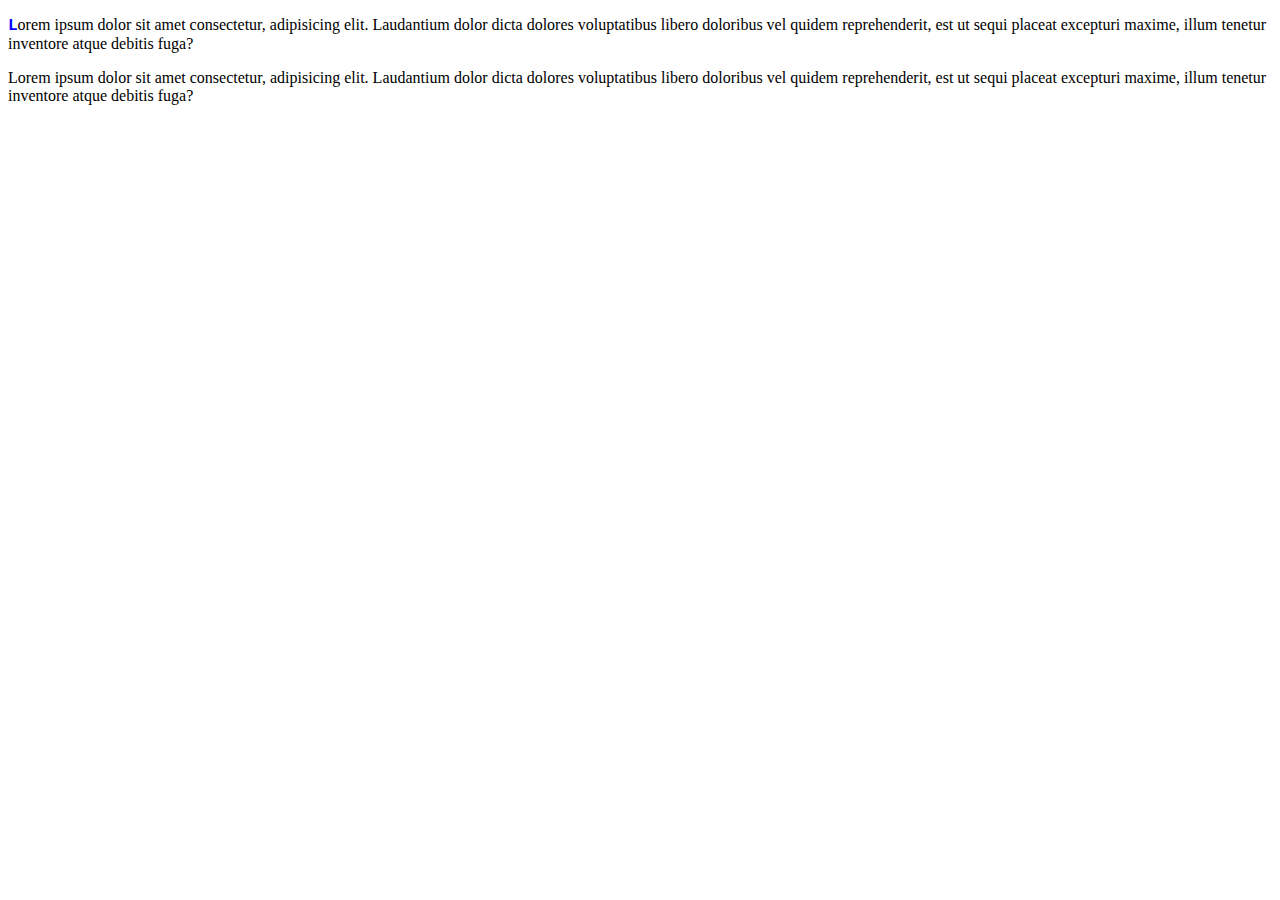
==== ejercicio10.html @ ae188d44 "tercer comit" ====
<!DOCTYPE html>
<html lang="en">
<head>
    <meta charset="UTF-8">
    <meta name="viewport" content="width=device-width, initial-scale=1.0">
    <title>Document</title>
    <style>
        /*
: pseudo clase
:: pseudo elemento
      */ 
        .primeroP::first-letter{
            font-weight: bold;
            color: blue;
            font-family: 'Courier New', Courier, monospace;
            
            
           }

    </style>
</head>
<body>
    <!--Realice un estilo que permita cambiar el aspecto de la primera letra de un párrafo.
Utilice clases para poder separar los párrafos a los que no queremos que se le aplique el
estilo.-->

<p class="primeroP">Lorem ipsum dolor sit amet consectetur, adipisicing elit. Laudantium dolor dicta dolores 
    voluptatibus 
    libero doloribus vel quidem reprehenderit, est ut sequi placeat excepturi maxime, illum 
    tenetur inventore atque debitis fuga? </p>
    <p>Lorem ipsum dolor sit amet consectetur, adipisicing elit. Laudantium dolor dicta dolores 
        voluptatibus 
        libero doloribus vel quidem reprehenderit, est ut sequi placeat excepturi maxime, illum 
        tenetur inventore atque debitis fuga? </p>


</body>
</html>
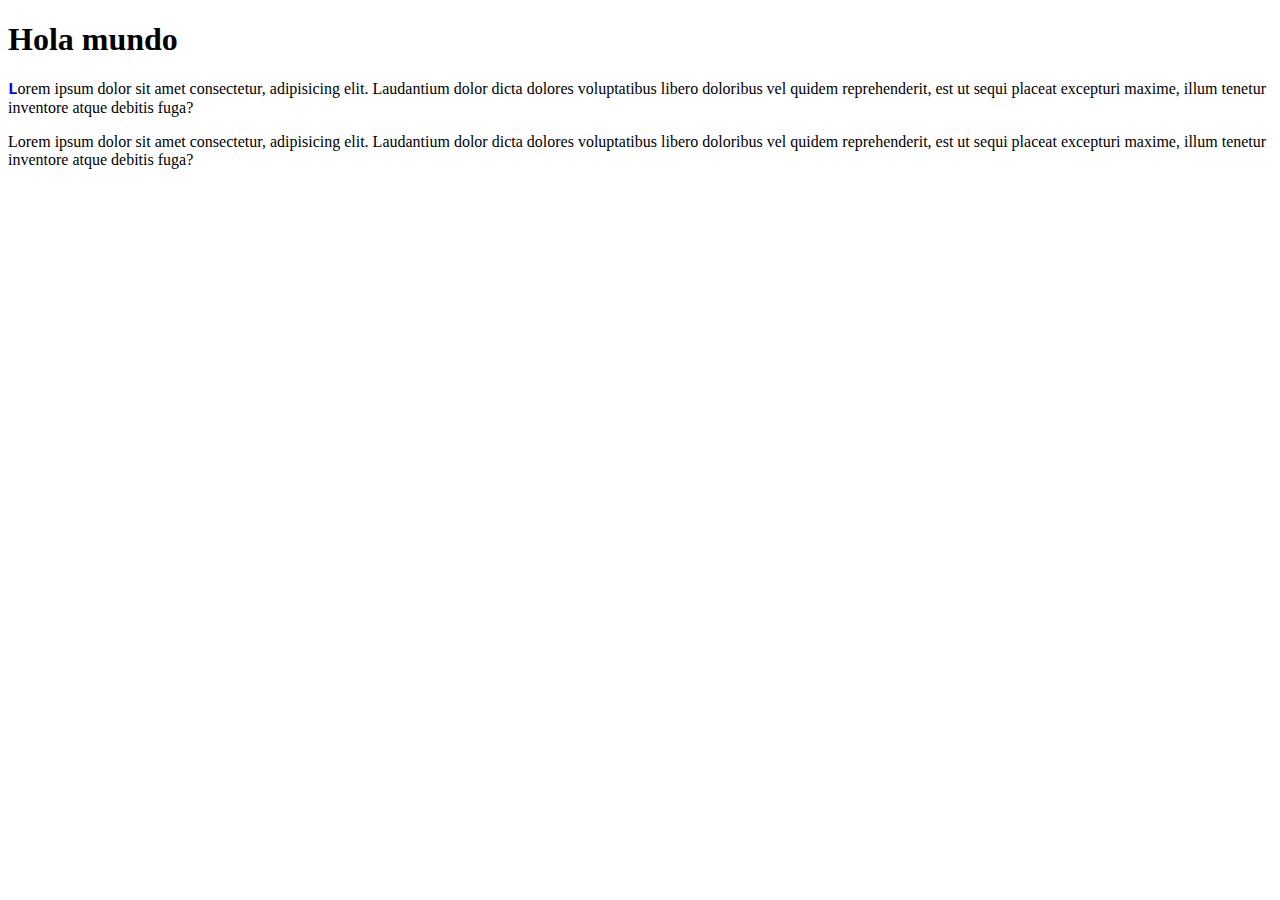
==== commit 17635e0d: ":)" ====
--- a/ejercicio10.html
+++ b/ejercicio10.html
@@ -9,6 +9,7 @@
 : pseudo clase
 :: pseudo elemento
       */ 
+      
         .primeroP::first-letter{
             font-weight: bold;
             color: blue;
@@ -23,6 +24,7 @@
     <!--Realice un estilo que permita cambiar el aspecto de la primera letra de un párrafo.
 Utilice clases para poder separar los párrafos a los que no queremos que se le aplique el
 estilo.-->
+<h1>Hola mundo</h1>
 
 <p class="primeroP">Lorem ipsum dolor sit amet consectetur, adipisicing elit. Laudantium dolor dicta dolores 
     voluptatibus 
